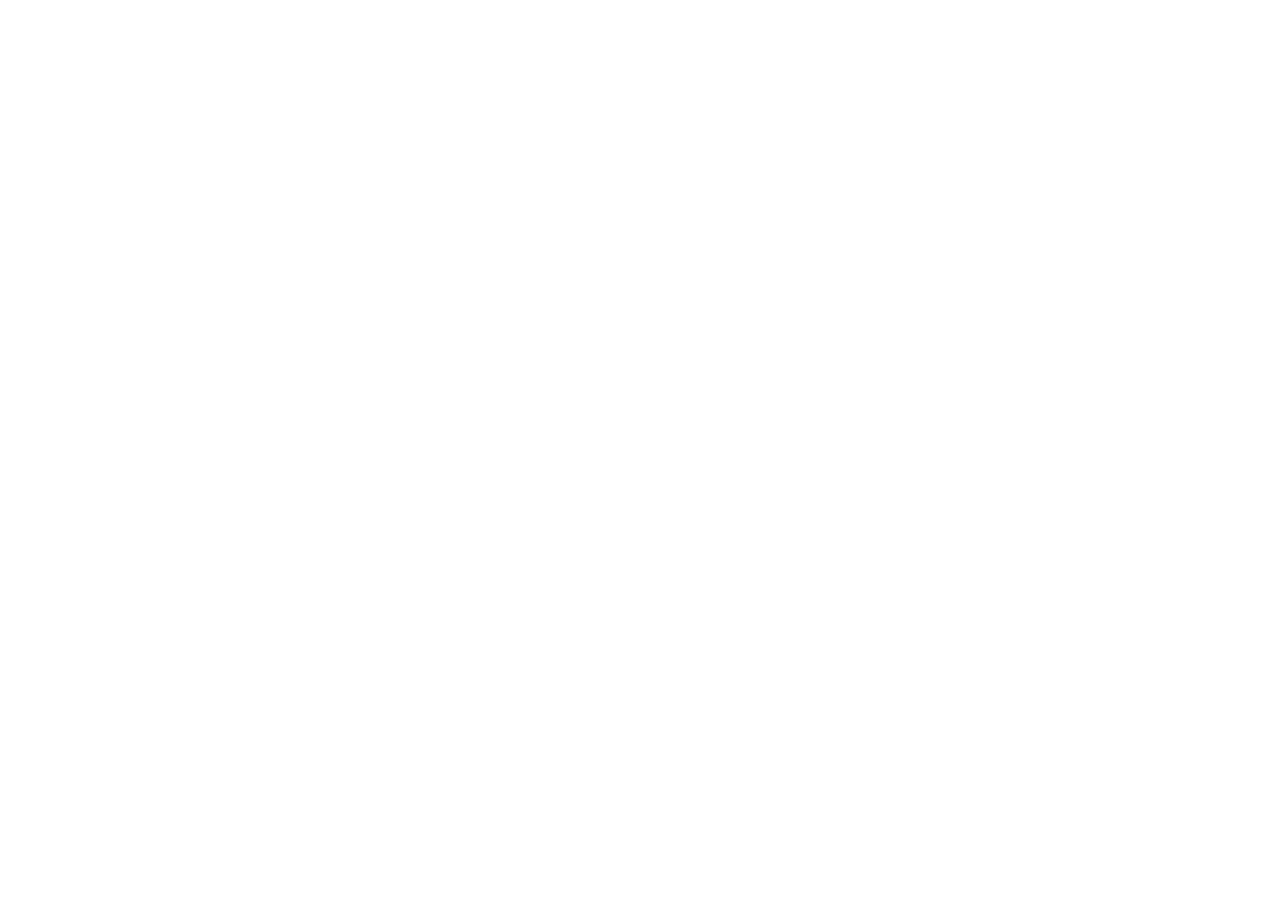
==== index.html @ 5b1a835c "first commit" ====
<!DOCTYPE html>
<html lang="en">
<head>
    <meta charset="UTF-8">
    <meta name="viewport" content="width=device-width, initial-scale=1.0">
    <title>Document</title>
</head>
<body>
<div class="content">
    
</div>
<script src="//unpkg.com/navigo"></script>
<script src="script.js" type="module"></script>

</body>
</html>
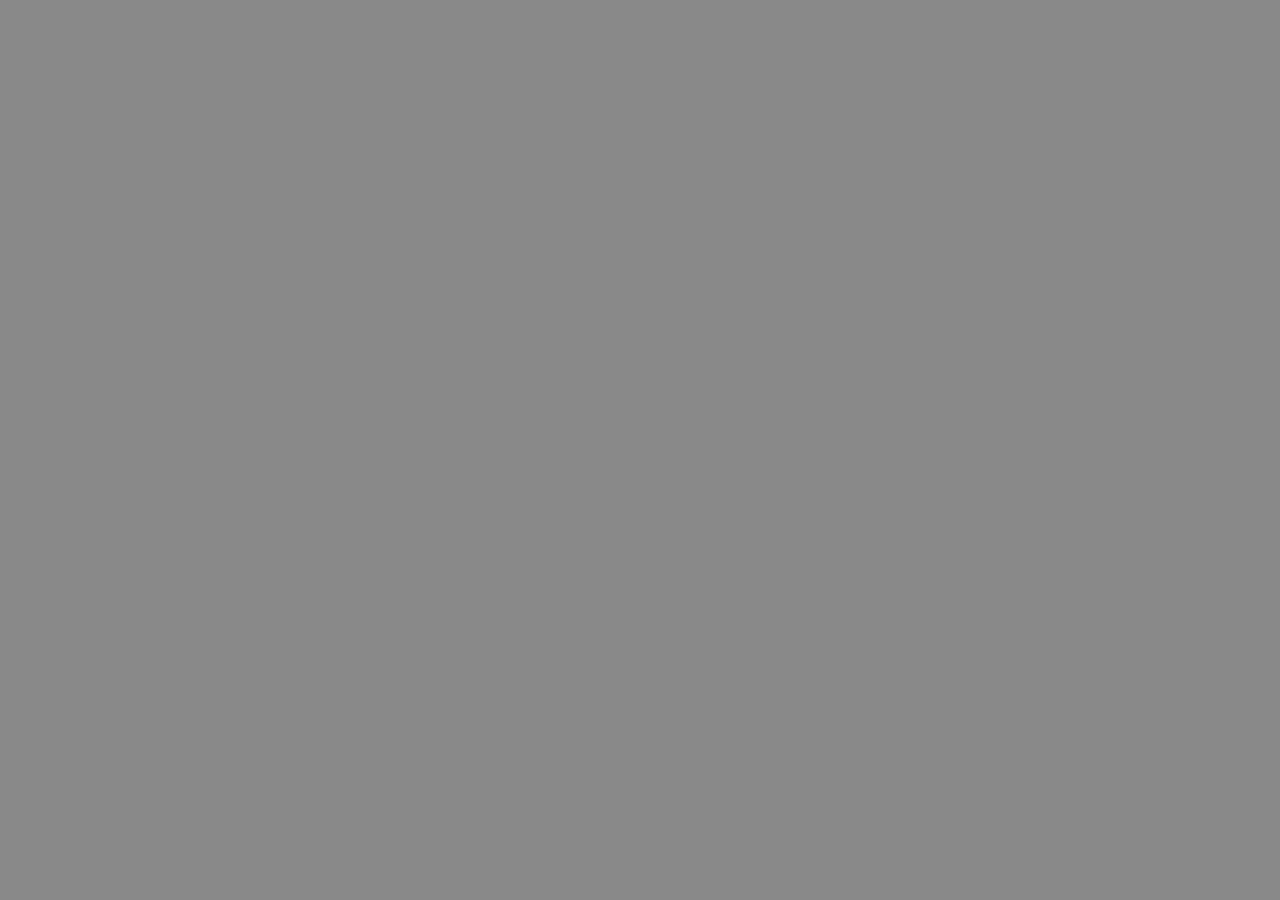
==== commit ccad2bea: "commit after fixing the issues on navigo routing." ====
--- a/index.html
+++ b/index.html
@@ -1,16 +1,27 @@
-<!DOCTYPE html>
-<html lang="en">
 <head>
-    <meta charset="UTF-8">
-    <meta name="viewport" content="width=device-width, initial-scale=1.0">
-    <title>Document</title>
+	<meta charset="UTF-8" />
+	<meta http-equiv="X-UA-Compatible" content="IE=edge" />
+	<meta name="viewport" content="width=device-width, initial-scale=1.0" />
+	<script
+		src="https://cdn.jsdelivr.net/npm/bootstrap@5.1.3/dist/js/bootstrap.bundle.min.js"
+		integrity="sha384-ka7Sk0Gln4gmtz2MlQnikT1wXgYsOg+OMhuP+IlRH9sENBO0LRn5q+8nbTov4+1p"
+		crossorigin="anonymous"
+	></script>
+	<script src="https://www.gstatic.com/firebasejs/8.2.7/firebase-app.js"></script>
+	<script src="https://www.gstatic.com/firebasejs/8.2.7/firebase-auth.js"></script>
+	<script src="https://www.gstatic.com/firebasejs/8.2.7/firebase-database.js"></script>
+
+	<link
+		href="https://cdn.jsdelivr.net/npm/bootstrap@5.1.3/dist/css/bootstrap.min.css"
+		rel="stylesheet"
+		integrity="sha384-1BmE4kWBq78iYhFldvKuhfTAU6auU8tT94WrHftjDbrCEXSU1oBoqyl2QvZ6jIW3"
+		crossorigin="anonymous"
+	/>
+	<link rel="stylesheet" href="home.css" />
 </head>
+
 <body>
-<div class="content">
-    
-</div>
-<script src="//unpkg.com/navigo"></script>
-<script src="script.js" type="module"></script>
-
+	<div class="content"></div>
+	<script src="//unpkg.com/navigo"></script>
+	<script src="index.js" type="module"></script>
 </body>
-</html>--- a/home.css
+++ b/home.css
@@ -0,0 +1,77 @@
+body {
+	background-color: rgba(108, 108, 108, 0.8);
+}
+
+img {
+	height: 300px;
+	width: 100%;
+}
+.mainDiv {
+	width: 100%;
+}
+#slider {
+	overflow: hidden;
+}
+#slider figure {
+	position: relative;
+	width: 500%;
+	margin: 0;
+	left: 0;
+	animation: 25s slider infinite;
+}
+#slider figure img {
+	width: 20%;
+	float: left;
+}
+@keyframes slider {
+	0% {
+		left: 0;
+	}
+	20% {
+		left: 0;
+	}
+	25% {
+		left: -100%;
+	}
+	45% {
+		left: -100%;
+	}
+	50% {
+		left: -200%;
+	}
+	70% {
+		left: -200%;
+	}
+	75% {
+		left: -300%;
+	}
+	95% {
+		left: -300%;
+	}
+	100% {
+		left: -300%;
+	}
+}
+
+table,
+th,
+td {
+	border: 3px solid rgb(215, 215, 233);
+}
+button {
+	border-radius: 5px;
+}
+table th {
+	text-align: center;
+}
+
+table {
+	margin: auto;
+	width: 90% !important;
+}
+.card {
+	background-color: rgb(202, 191, 189);
+}
+.card-title {
+	text-align: center;
+}
